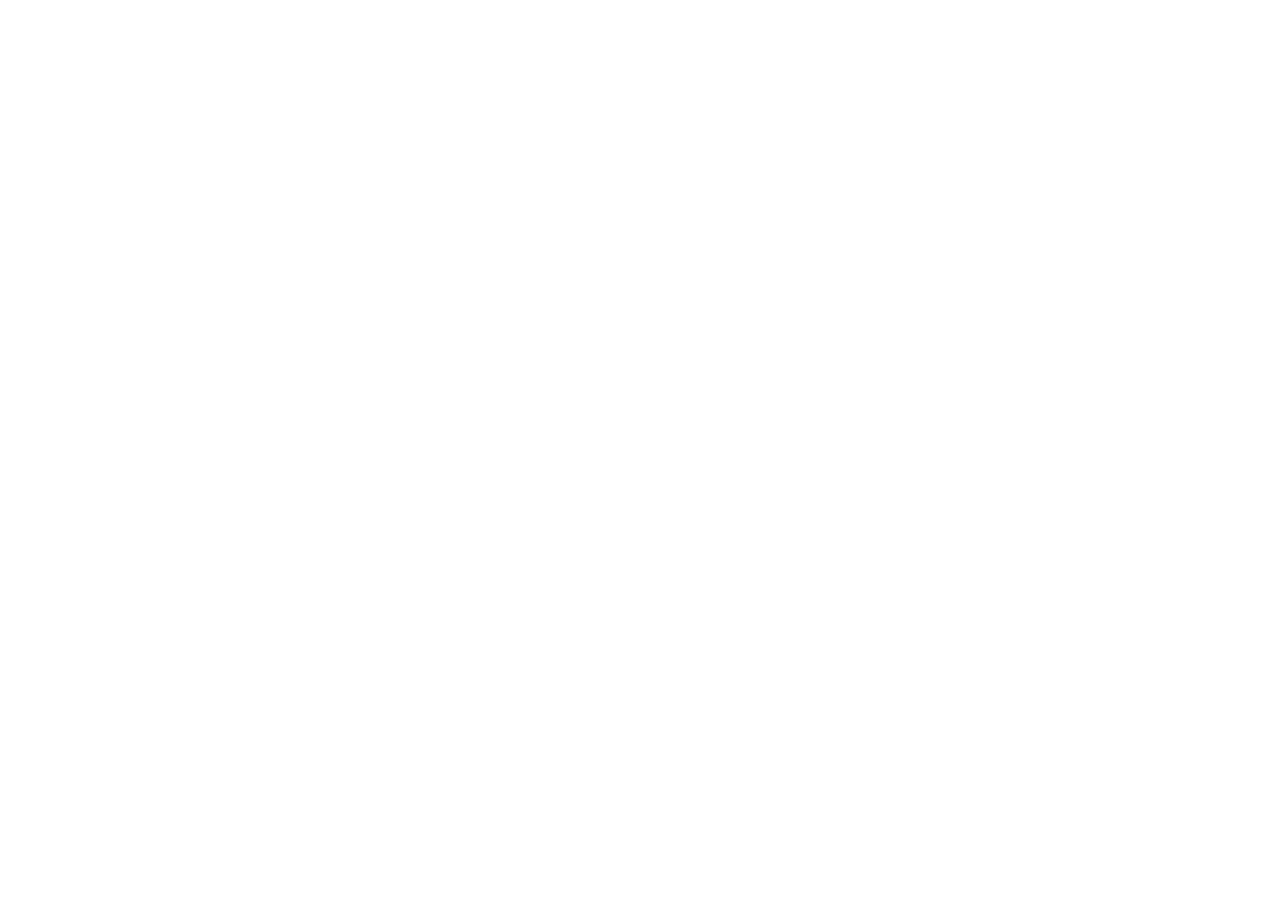
==== www/player/index.html @ 95fe7843 "www / player" ====
<!DOCTYPE html>
<html lang="pl" xml:lang="pl">
    <head>
        <title>Player</title>
        
        <meta charset="utf-8"/>
        <meta http-equiv="X-UA-Compatible" content="IE=edge" />
        <meta http-equiv="Content-Type" content="text/html; charset=utf-8" />
        <meta name="description" content="odtwarzacz WebRTC" />
        <meta name="dcterms.rightsHolder" content="Polsat"/>
        
        <meta property="fb:app_id" content="" />
        <meta property="og:site_name" content="player.polsat.com.pl" />
        <meta property="og:title" content="Player" />
        <meta property="og:type" content="website" />
        <meta property="og:description" content="Player" />
        <meta property="og:url" content="//player.polsat.com.pl" />
        <meta property="og:image" content="favicon/favicon_194x194.png" />
        <meta property="og:locale" content="pl_PL" />
        <meta property="article:author" content="Polsat Technika" />
        <meta property="article:publisher" content="Polsat" />
        
        <meta name="viewport" content="width=device-width, height=device-height, initial-scale=1.0, maximum-scale=1.0, user-scalable=no" />
        <meta name="mobile-web-app-capable" content="yes" />
        <meta name="apple-mobile-web-app-status-bar-style" content="black-translucent" />
        <meta name="apple-mobile-web-app-title" content="Player">
        
        <meta name="application-name" content="Player">
        <meta name="msapplication-TileColor" content="#5f83be">
        <meta name="msapplication-TileImage" content="favicon/favicon_144x144.png">
        <meta name="theme-color" content="#6c9931">
        
        <link rel="icon" type="image/png" href="favicon/favicon_512x512.png" sizes="512x512">
        <link rel="icon" type="image/png" href="favicon/favicon_384x384.png" sizes="384x384">
        <link rel="icon" type="image/png" href="favicon/favicon_256x256.png" sizes="256x256">
        <link rel="icon" type="image/png" href="favicon/favicon_192x192.png" sizes="192x192">
        <link rel="icon" type="image/png" href="favicon/favicon_144x144.png" sizes="144x144">
        <link rel="icon" type="image/png" href="favicon/favicon_96x96.png"   sizes="96x96">
        <link rel="icon" type="image/png" href="favicon/favicon_72x72.png"   sizes="72x72">
        <link rel="icon" type="image/png" href="favicon/favicon_36x36.png"   sizes="36x36">
        <link rel="icon" type="image/png" href="favicon/favicon_32x32.png"   sizes="32x32">
        <link rel="icon" type="image/png" href="favicon/favicon_16x16.png"   sizes="16x16">
        
        <link rel="shortcut icon" href="favicon/favicon.ico" type="image/x-icon">
        <link rel="mask-icon" href="favicon/favicon.svg">
        <link rel="apple-touch-icon" href="favicon/favicon_194x194.png">
        
        <link rel="manifest" href="manifest.json">
        <link rel="stylesheet" href="css/player.css">

        <script type="text/javascript" src="js/player.js"></script>
        <script type="text/javascript" src="//ecal.polsat.com.pl/player/modules/CLIENT.js" defer></script>
        <script type="application/ld+json">
            {
                "@context": "http://schema.org",
                "@type": "Organization",
                "name" : "Player",
                "alternateName" : "Player",
                "url": "",
                "logo": "logo/253x40.png"
            }
        </script>
    </head>
</html>
---- www/player/css/player.css ----
﻿.root {
    background: transparent;
    background-color: transparent;
}
.ConnectionMonit {
    position: absolute;
    display: block;
    right: 2px;
    top: 2px;
    height: 40px;
    width: 40px;
    padding: 5px;
    border: 2px;
    border-color: #b0c811;
    border-style: solid;
    border-radius: 25px;
    background-color: #e71e1e;
    box-shadow: 5px 5px 5px #000;
    z-index: 2000;
    opacity: 0.85;
    border: 6px solid rgba(43, 51, 63, 0.7);
    box-sizing: border-box;
    background-clip: padding-box;
}
.ConnectionMonit::after {
    -webkit-animation: connection-spinner-spin 1.1s cubic-bezier(0.6, 0.2, 0, 0.8) infinite, connection-spinner-fade 1.1s linear infinite;
    animation: connection-spinner-spin 1.1s cubic-bezier(0.6, 0.2, 0, 0.8) infinite, connection-spinner-fade 1.1s linear infinite;
    -webkit-animation-delay: 0.44s;
    animation-delay: 0.44s;
}
[id="ConnectionMonit"] > .info_a {
    position: absolute;
    display: block;
    font-size: 18px;
    font-style: normal;
    font-variant: normal;
    font-weight: bold;
    text-align: center;
    color: #FFFFFF;
    right: auto;
    width: auto;
    margin: 0px 0 0 -5px;
}
[data-type="connection_monit"] > .info_a::before {
    content: "" attr(data-info);
}
@keyframes connection-spinner-spin {
    100% {
        transform: rotate(360deg);
    }
}
@-webkit-keyframes connection-spinner-spin {
    100% {
        -webkit-transform: rotate(360deg);
    }
}
@keyframes connection-spinner-fade {
    0% {
        border-top-color: #73859f;
    }

    20% {
        border-top-color: #73859f;
    }

    35% {
        border-top-color: white;
    }

    60% {
        border-top-color: #73859f;
    }

    100% {
        border-top-color: #73859f;
    }
}
@-webkit-keyframes connection-spinner-fade {
    0% {
        border-top-color: #73859f;
    }

    20% {
        border-top-color: #73859f;
    }

    35% {
        border-top-color: white;
    }

    60% {
        border-top-color: #73859f;
    }

    100% {
        border-top-color: #73859f;
    }
}
.listPanel {
    float       : top;
    position    : relative;
    margin-top  : 5px;
    padding     : 5px;
    height      : auto;
    width       : 100%;
    border: 1px solid;
    border-bottom-color: darkgray;
    border-right-color: darkgray;
    border-left-color: darkgray;
    border-top-color: darkgray;
}

.playerPanel {
    position: relative;
    display: grid;
    margin-left: 5px;
    height: calc(100% - 57px);
    width: calc(100% - 7px);
    overflow-y: auto;
}
.channelsList {
    position: relative;
    height: 40px;
    width: 200px;
    font-size: 18px;
    font-style: normal;
    font-variant: normal;
    text-align: left;
    color: #000000;
    cursor: pointer;
}
.video {
    top: 5px;
    position: relative;
    display: inline-block;
    text-align: center;
    margin: 0 auto;
    width: calc(100% - 10px);
    max-width: 640px;
    height: auto;
}

.title_a {
    float: right;
    position: absolute;
    font-size: 20px;
    font-style: normal;
    font-variant: normal;
    font-weight: bold;
    text-align: center;
    text-overflow: ellipsis;
    color: black;
    width: auto;
    margin: 1px;
    height: 26px;
    word-wrap: unset;
    white-space: normal;
    vertical-align: top;
    background-color: burlywood;
    overflow: hidden;
    border: 1px solid;
    border-bottom-color: darkgray;
    border-right-color: darkgray;
    border-left-color: darkgray;
    border-top-color: darkgray;
    border-radius: 2px;
    right: 33px;
    padding-left: 2px;
    padding-right: 2px;
}
.title_a::before {
    content: attr(data-title); 
}
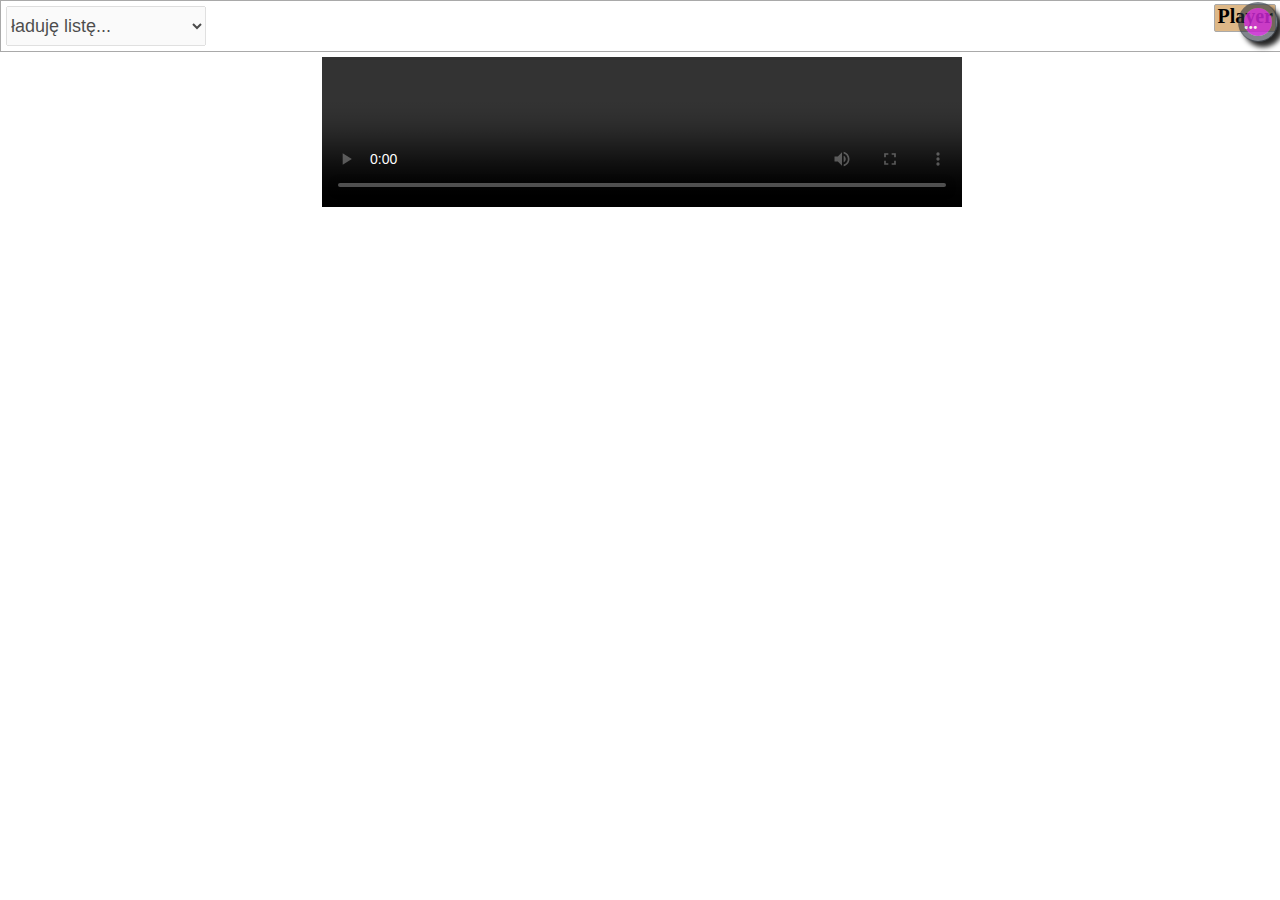
==== commit bace4022: "www" ====
--- a/www/player/index.html
+++ b/www/player/index.html
@@ -48,7 +48,7 @@
         <link rel="manifest" href="manifest.json">
         <link rel="stylesheet" href="css/player.css">
 
-        <script type="text/javascript" src="js/player.js"></script>
+        <script type="text/javascript" src="js/player.js" defer></script>
         <script type="text/javascript" src="//ecal.polsat.com.pl/player/modules/CLIENT.js" defer></script>
         <script type="application/ld+json">
             {
@@ -61,4 +61,6 @@
             }
         </script>
     </head>
+    <body>
+    </body>
 </html>--- a/www/player/css/player.css
+++ b/www/player/css/player.css
@@ -1,6 +1,33 @@
-﻿.root {
+﻿body {
+    position: absolute;
+    font-family: MyriaProRegular;
+    -webkit-font-smoothing: antialiased;
+    -moz-osx-font-smoothing: grayscale;
+    -ms-text-size-adjust: 100%;
+    -webkit-text-size-adjust: 100%;
+    margin: 0;
+    padding: 0;
+    top: 0px;
+    left: 0px;
+    height: 100%;
+    width: 100%;
+    overflow: hidden;
+}
+hr, html, i, iframe, div, img, ins, kbd, label, legend, ul, li, menu, object, ol, p, pre, q, s, samp, small, span, strike, strong, sub {
+    margin      : 0px;
+    padding     : 0px;
+    border      : 0px none;
+    font-size   : 100%;
+    background  : transparent none repeat scroll 0% 0%;
+}
+.root {
     background: transparent;
     background-color: transparent;
+    position        : relative;
+    left            : 0px;
+    z-index         : 180;
+    width           : inherit;
+    height          : inherit;
 }
 .ConnectionMonit {
     position: absolute;
@@ -41,7 +68,7 @@
     width: auto;
     margin: 0px 0 0 -5px;
 }
-[data-type="connection_monit"] > .info_a::before {
+[id="ConnectionMonit"] > .info_a::before {
     content: "" attr(data-info);
 }
 @keyframes connection-spinner-spin {
@@ -96,21 +123,18 @@
         border-top-color: #73859f;
     }
 }
-.listPanel {
-    float       : top;
-    position    : relative;
-    margin-top  : 5px;
-    padding     : 5px;
-    height      : auto;
-    width       : 100%;
+[id="root"] > .listPanel {
+    position: relative;
+    padding: 5px;
+    height: auto;
+    width: 100%;
     border: 1px solid;
     border-bottom-color: darkgray;
     border-right-color: darkgray;
     border-left-color: darkgray;
     border-top-color: darkgray;
 }
-
-.playerPanel {
+[id="root"] > .playerPanel {
     position: relative;
     display: grid;
     margin-left: 5px;
@@ -118,7 +142,7 @@
     width: calc(100% - 7px);
     overflow-y: auto;
 }
-.channelsList {
+[id="listPanel"] > .channelsList {
     position: relative;
     height: 40px;
     width: 200px;
@@ -129,18 +153,16 @@
     color: #000000;
     cursor: pointer;
 }
-.video {
+[id="playerPanel"] > .video {
     top: 5px;
     position: relative;
-    display: inline-block;
-    text-align: center;
     margin: 0 auto;
-    width: calc(100% - 10px);
+    width: 100%;
     max-width: 640px;
     height: auto;
 }
 
-.title_a {
+[id="root"] > .title_a {
     float: right;
     position: absolute;
     font-size: 20px;
@@ -164,10 +186,11 @@
     border-left-color: darkgray;
     border-top-color: darkgray;
     border-radius: 2px;
-    right: 33px;
+    top: 3px;
+    right: 3px;
     padding-left: 2px;
     padding-right: 2px;
 }
-.title_a::before {
+[id="root"] > .title_a::before {
     content: attr(data-title); 
 }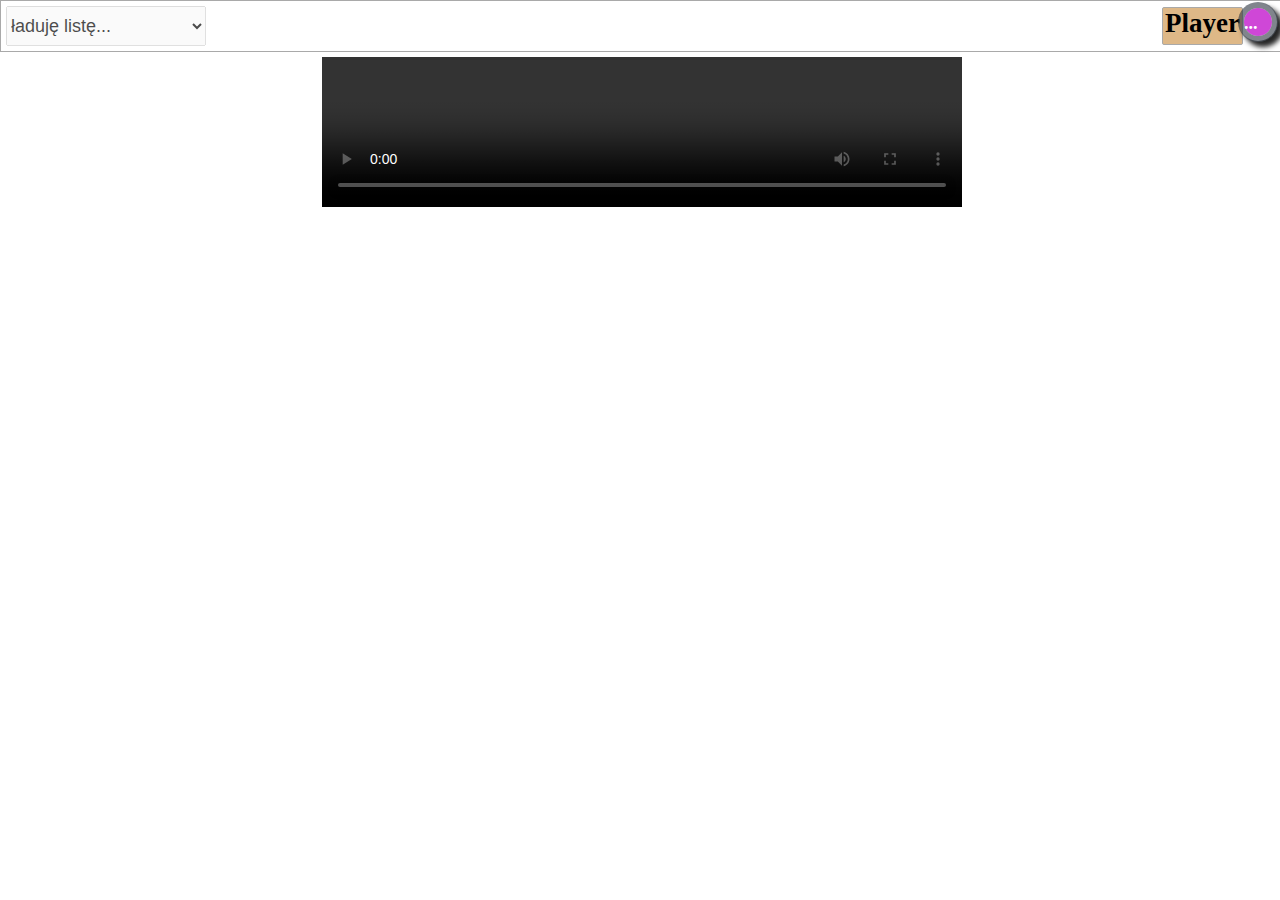
==== commit 08a88505: "test" ====
--- a/www/player/index.html
+++ b/www/player/index.html
@@ -49,7 +49,7 @@
         <link rel="stylesheet" href="css/player.css">
 
         <script type="text/javascript" src="js/player.js" defer></script>
-        <script type="text/javascript" src="//ecal.polsat.com.pl/player/modules/CLIENT.js" defer></script>
+        <!--<script type="text/javascript" src="//ecal.polsat.com.pl/playerclient/modules/CLIENT.js" defer></script>-->
         <script type="application/ld+json">
             {
                 "@context": "http://schema.org",
--- a/www/player/css/player.css
+++ b/www/player/css/player.css
@@ -165,7 +165,7 @@
 [id="root"] > .title_a {
     float: right;
     position: absolute;
-    font-size: 20px;
+    font-size: 27px;
     font-style: normal;
     font-variant: normal;
     font-weight: bold;
@@ -174,7 +174,7 @@
     color: black;
     width: auto;
     margin: 1px;
-    height: 26px;
+    height: 36px;
     word-wrap: unset;
     white-space: normal;
     vertical-align: top;
@@ -186,8 +186,8 @@
     border-left-color: darkgray;
     border-top-color: darkgray;
     border-radius: 2px;
-    top: 3px;
-    right: 3px;
+    top: 6px;
+    right: 36px;
     padding-left: 2px;
     padding-right: 2px;
 }
